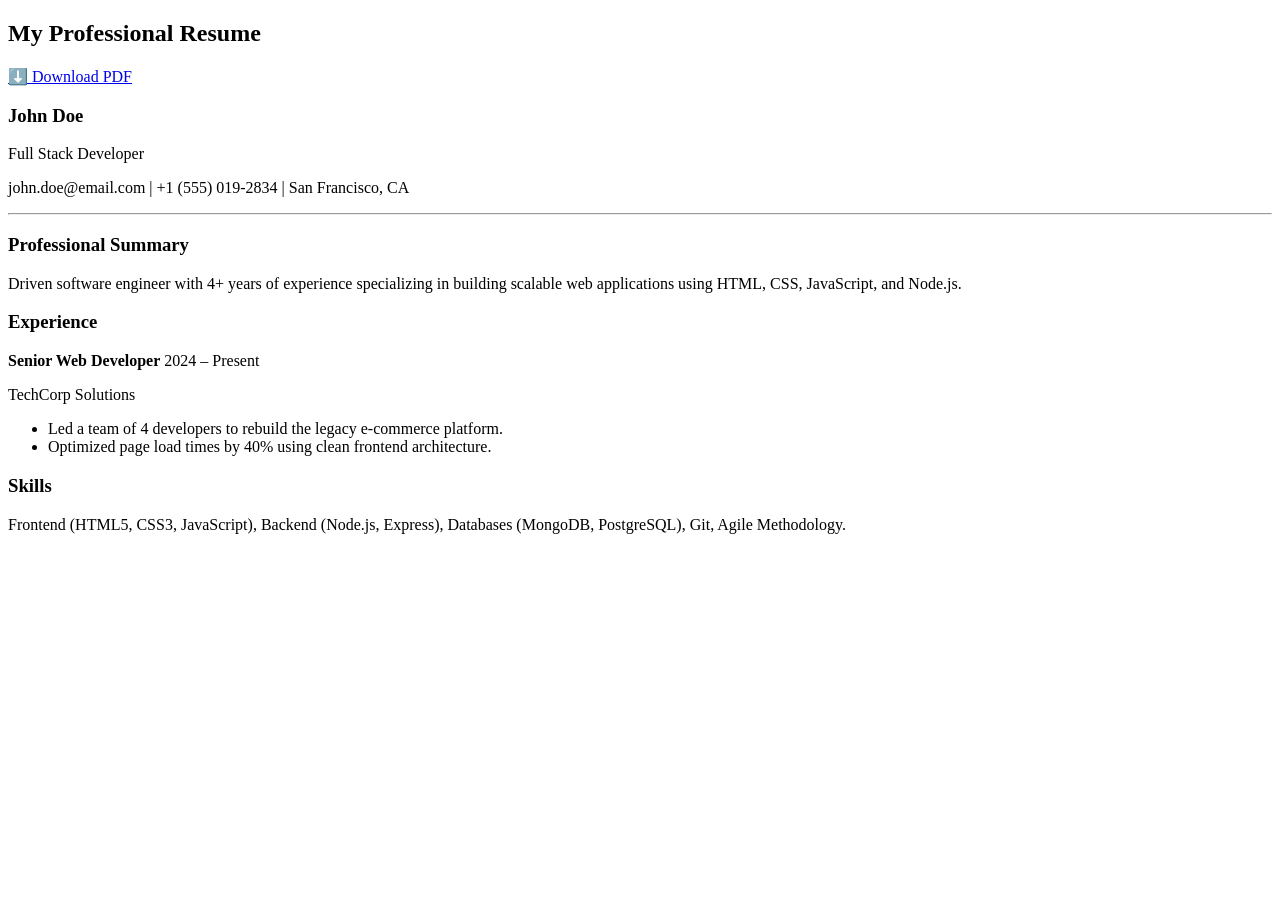
==== resume.html @ eb77da4e "Create resume.html added separate page for resume preview and download" ====
<!DOCTYPE html>
<html lang="en">
<head>
    <meta charset="UTF-8">
    <meta name="viewport" content="width=device-width, initial-scale=1.0">
    <title>Resume Preview & Download</title>
    <link rel="stylesheet" href="style.css">
</head>
<body>

    <main class="resume-container">
        <!-- Action Header -->
        <header class="action-header">
            <h2>My Professional Resume</h2>
            <!-- The 'download' attribute forces browsers to download the file instead of just opening it -->
            <a href="assets/my-resume.pdf" download="John_Doe_Resume.pdf" class="download-btn">
                <span>⬇️</span> Download PDF
            </a>
        </header>

        <!-- Document Preview Window -->
        <section class="resume-preview-window">
            <article class="resume-paper">
                
                <!-- Resume Header -->
                <header class="resume-header">
                    <h1>John Doe</h1>
                    <p class="subtitle">Full Stack Developer</p>
                    <p class="contact">john.doe@email.com | +1 (555) 019-2834 | San Francisco, CA</p>
                </header>

                <hr>

                <!-- Resume Body Content -->
                <div class="resume-body">
                    <section class="resume-section">
                        <h3>Professional Summary</h3>
                        <p>Driven software engineer with 4+ years of experience specializing in building scalable web applications using HTML, CSS, JavaScript, and Node.js.</p>
                    </section>

                    <section class="resume-section">
                        <h3>Experience</h3>
                        <div class="job-entry">
                            <div class="job-title-row">
                                <strong>Senior Web Developer</strong>
                                <span>2024 – Present</span>
                            </div>
                            <p class="company">TechCorp Solutions</p>
                            <ul>
                                <li>Led a team of 4 developers to rebuild the legacy e-commerce platform.</li>
                                <li>Optimized page load times by 40% using clean frontend architecture.</li>
                            </ul>
                        </div>
                    </section>

                    <section class="resume-section">
                        <h3>Skills</h3>
                        <p>Frontend (HTML5, CSS3, JavaScript), Backend (Node.js, Express), Databases (MongoDB, PostgreSQL), Git, Agile Methodology.</p>
                    </section>
                </div>

            </article>
        </section>
    </main>

</body>
</html>
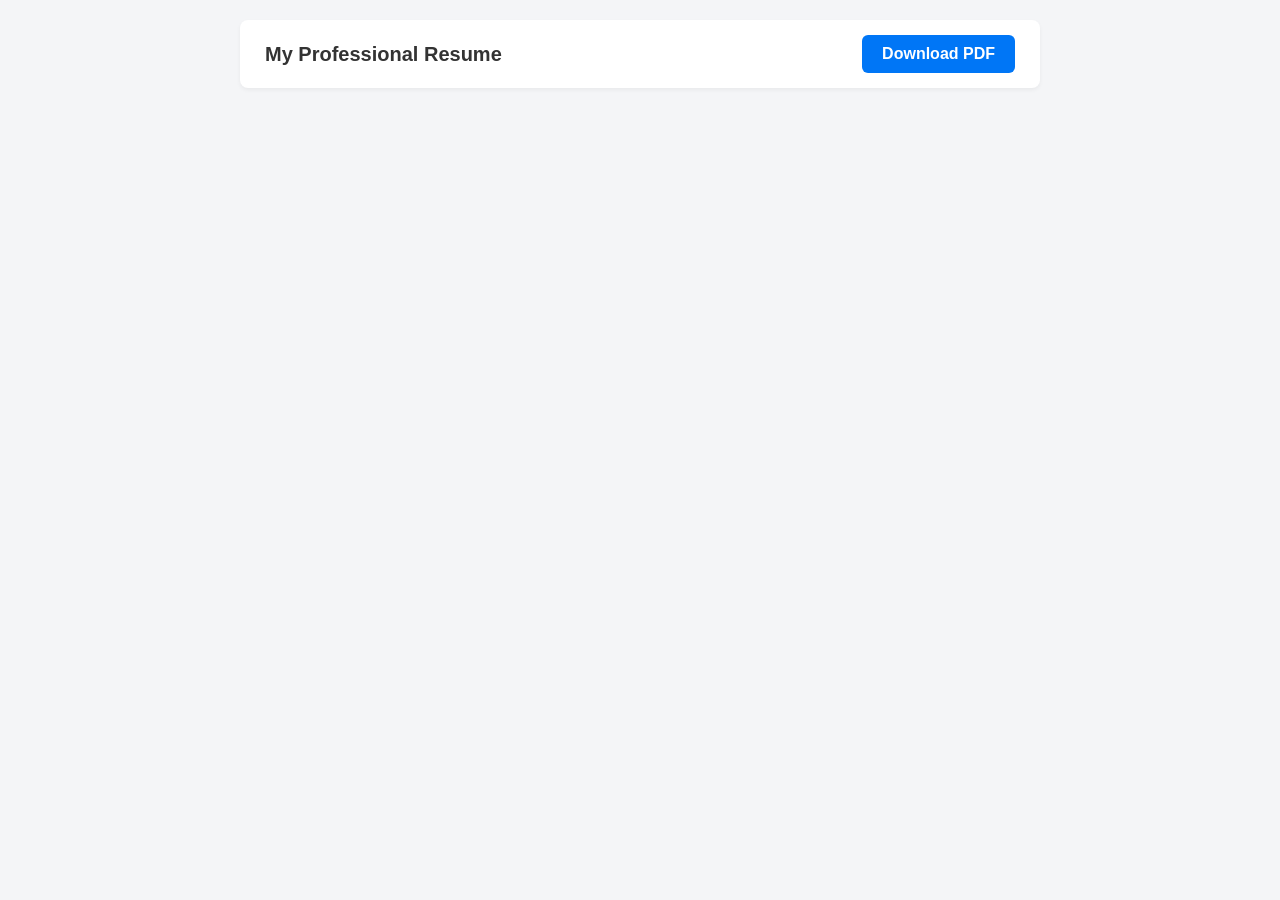
==== commit 9f58e360: "updating dev branch made resume page with viewer and download button hopefully it works?" ====
--- a/resume.html
+++ b/resume.html
@@ -13,55 +13,12 @@
         <header class="action-header">
             <h2>My Professional Resume</h2>
             <!-- The 'download' attribute forces browsers to download the file instead of just opening it -->
-            <a href="assets/my-resume.pdf" download="John_Doe_Resume.pdf" class="download-btn">
-                <span>⬇️</span> Download PDF
+            <a href="/MartinQuintanaResume.pdf" download="MartinQuintanaResume.pdf" class="download-btn">
+                Download PDF
             </a>
         </header>
-
-        <!-- Document Preview Window -->
-        <section class="resume-preview-window">
-            <article class="resume-paper">
-                
-                <!-- Resume Header -->
-                <header class="resume-header">
-                    <h1>John Doe</h1>
-                    <p class="subtitle">Full Stack Developer</p>
-                    <p class="contact">john.doe@email.com | +1 (555) 019-2834 | San Francisco, CA</p>
-                </header>
-
-                <hr>
-
-                <!-- Resume Body Content -->
-                <div class="resume-body">
-                    <section class="resume-section">
-                        <h3>Professional Summary</h3>
-                        <p>Driven software engineer with 4+ years of experience specializing in building scalable web applications using HTML, CSS, JavaScript, and Node.js.</p>
-                    </section>
-
-                    <section class="resume-section">
-                        <h3>Experience</h3>
-                        <div class="job-entry">
-                            <div class="job-title-row">
-                                <strong>Senior Web Developer</strong>
-                                <span>2024 – Present</span>
-                            </div>
-                            <p class="company">TechCorp Solutions</p>
-                            <ul>
-                                <li>Led a team of 4 developers to rebuild the legacy e-commerce platform.</li>
-                                <li>Optimized page load times by 40% using clean frontend architecture.</li>
-                            </ul>
-                        </div>
-                    </section>
-
-                    <section class="resume-section">
-                        <h3>Skills</h3>
-                        <p>Frontend (HTML5, CSS3, JavaScript), Backend (Node.js, Express), Databases (MongoDB, PostgreSQL), Git, Agile Methodology.</p>
-                    </section>
-                </div>
-
-            </article>
-        </section>
+        <iframe src="MartinQuintanaResume.pdf" width="100%" height="600px" style="border: none;"></iframe>
     </main>
 
 </body>
-</html>
+</html>
--- a/style.css
+++ b/style.css
@@ -0,0 +1,124 @@
+/* Core Page Layout */
+body {
+    background-color: #f4f5f7;
+    font-family: Arial, sans-serif;
+    margin: 0;
+    padding: 20px;
+    display: flex;
+    justify-content: center;
+}
+
+.resume-container {
+    width: 100%;
+    max-width: 800px;
+}
+
+/* Action Header Styling */
+.action-header {
+    display: flex;
+    justify-content: space-between;
+    align-items: center;
+    margin-bottom: 20px;
+    background-color: #ffffff;
+    padding: 15px 25px;
+    border-radius: 8px;
+    box-shadow: 0 2px 4px rgba(0,0,0,0.05);
+}
+
+.action-header h2 {
+    margin: 0;
+    font-size: 1.25rem;
+    color: #333;
+}
+
+.download-btn {
+    background-color: #0076f6;
+    color: #ffffff;
+    text-decoration: none;
+    padding: 10px 20px;
+    border-radius: 6px;
+    font-weight: bold;
+    transition: background 0.2s ease;
+}
+
+.download-btn:hover {
+    background-color: #0056b3;
+}
+
+/* Document Preview Frame */
+.resume-preview-window {
+    background-color: #e9ecef;
+    padding: 40px 20px;
+    border-radius: 8px;
+    display: flex;
+    justify-content: center;
+    overflow-x: auto; /* Handles smaller mobile screens gracefully */
+}
+
+/* Mimicking a Real Page Layout */
+.resume-paper {
+    background-color: #ffffff;
+    width: 100%;
+    max-width: 612px; /* standard 8.5" proportion logic scale */
+    min-height: 792px; /* standard 11" proportion logic scale */
+    padding: 40px;
+    box-shadow: 0 4px 12px rgba(0,0,0,0.1);
+    box-sizing: border-box;
+    color: #222222;
+    line-height: 1.5;
+}
+
+/* Internal Resume Elements */
+.resume-header h1 {
+    margin: 0 0 5px 0;
+    font-size: 2rem;
+}
+
+.resume-header .subtitle {
+    margin: 0;
+    font-size: 1.1rem;
+    color: #555;
+    font-weight: bold;
+}
+
+.resume-header .contact {
+    margin: 10px 0 0 0;
+    font-size: 0.85rem;
+    color: #666;
+}
+
+hr {
+    border: 0;
+    border-top: 1px solid #ddd;
+    margin: 20px 0;
+}
+
+.resume-section h3 {
+    margin: 20px 0 10px 0;
+    text-transform: uppercase;
+    font-size: 0.95rem;
+    letter-spacing: 1px;
+    color: #0076f6;
+}
+
+.job-title-row {
+    display: flex;
+    justify-content: space-between;
+    font-size: 0.95rem;
+}
+
+.company {
+    margin: 2px 0 8px 0;
+    font-style: italic;
+    color: #555;
+}
+
+.resume-section ul {
+    margin: 0;
+    padding-left: 20px;
+}
+
+.resume-section li {
+    margin-bottom: 5px;
+    font-size: 0.9rem;
+}
